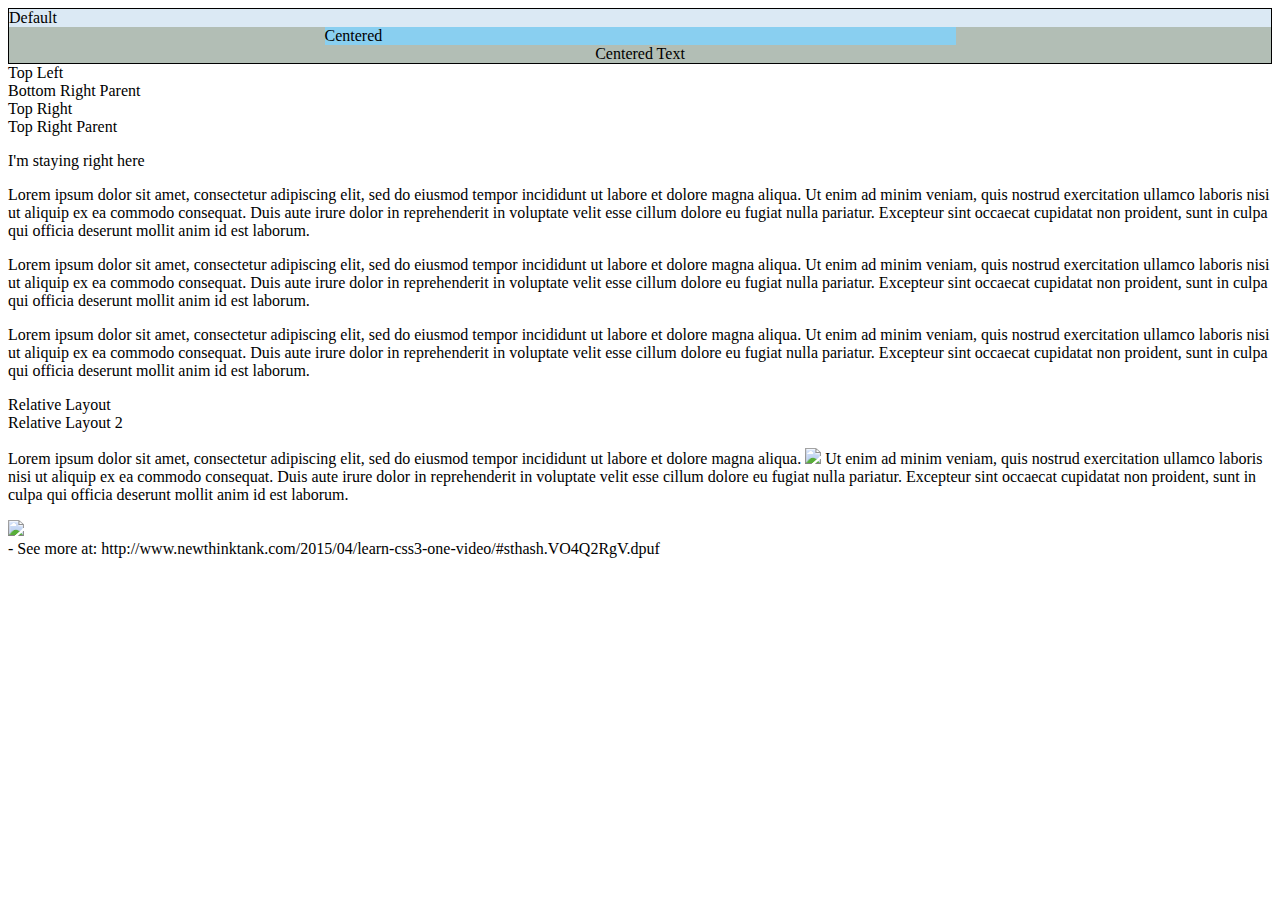
==== tut3.html @ 02ebd088 "end of part1" ====
<!DOCTYPE HTML>
<html lang="en">
<head>
  <meta charset="UTF-8">
  <title>CSS Tutorial</title>

  <link rel="stylesheet" type="text/css" href="stylesheet3.css">
</head>

<body>

<div id="parent-div">
  <div id="default">Default</div>
  <div id="centered">Centered</div>
  <div id="centered-text">Centered Text</div>
</div>

<!-- Demonstrate Absolute Postioning -->

<div id="top-left-pos">Top Left
  <div id="bottom-right-tl-parent">Bottom Right Parent</div>
</div>

<div id="top-right-pos">Top Right
  <div id="bottom-left-tr-parent">Top Right Parent</div>
</div>

<p id="fixed-pos">
  I'm staying right here
</p>

<p>
  Lorem ipsum dolor sit amet, consectetur adipiscing elit, sed do
  eiusmod tempor incididunt ut labore et dolore magna aliqua. Ut
  enim ad minim veniam, quis nostrud exercitation ullamco laboris
  nisi ut aliquip ex ea commodo consequat. Duis aute irure dolor
  in reprehenderit in voluptate velit esse cillum dolore eu fugiat
  nulla pariatur. Excepteur sint occaecat cupidatat non proident,
  sunt in culpa qui officia deserunt mollit anim id est laborum.
</p>

<p>
  Lorem ipsum dolor sit amet, consectetur adipiscing elit, sed do
  eiusmod tempor incididunt ut labore et dolore magna aliqua. Ut
  enim ad minim veniam, quis nostrud exercitation ullamco laboris
  nisi ut aliquip ex ea commodo consequat. Duis aute irure dolor
  in reprehenderit in voluptate velit esse cillum dolore eu fugiat
  nulla pariatur. Excepteur sint occaecat cupidatat non proident,
  sunt in culpa qui officia deserunt mollit anim id est laborum.
</p>

<p>
  Lorem ipsum dolor sit amet, consectetur adipiscing elit, sed do
  eiusmod tempor incididunt ut labore et dolore magna aliqua. Ut
  enim ad minim veniam, quis nostrud exercitation ullamco laboris
  nisi ut aliquip ex ea commodo consequat. Duis aute irure dolor
  in reprehenderit in voluptate velit esse cillum dolore eu fugiat
  nulla pariatur. Excepteur sint occaecat cupidatat non proident,
  sunt in culpa qui officia deserunt mollit anim id est laborum.
</p>

<div id="relative-1">Relative Layout</div>

<div id="relative-2">Relative Layout 2</div>

<p>
  Lorem ipsum dolor sit amet, consectetur adipiscing elit, sed do
  eiusmod tempor incididunt ut labore et dolore magna aliqua. <img src="LittleBrain.png"> Ut
  enim ad minim veniam, quis nostrud exercitation ullamco laboris
  nisi ut aliquip ex ea commodo consequat. Duis aute irure dolor
  in reprehenderit in voluptate velit esse cillum dolore eu fugiat
  nulla pariatur. Excepteur sint occaecat cupidatat non proident,
  sunt in culpa qui officia deserunt mollit anim id est laborum.
</p>

<div id="crop"><img src="LittleBrain.png"></div>

</body>

</html>
- See more at: http://www.newthinktank.com/2015/04/learn-css3-one-video/#sthash.VO4Q2RgV.dpuf
---- stylesheet3.css ----
#parent-div {
  background: #b2beb5;
  border: 0.1em solid black;
}

#default {
  background: #DBE9F4;
}

#centered {
  background: #89cff0;
  width: 50%;
  margin: auto;
}

#centered-text {
  text-align: center;
}
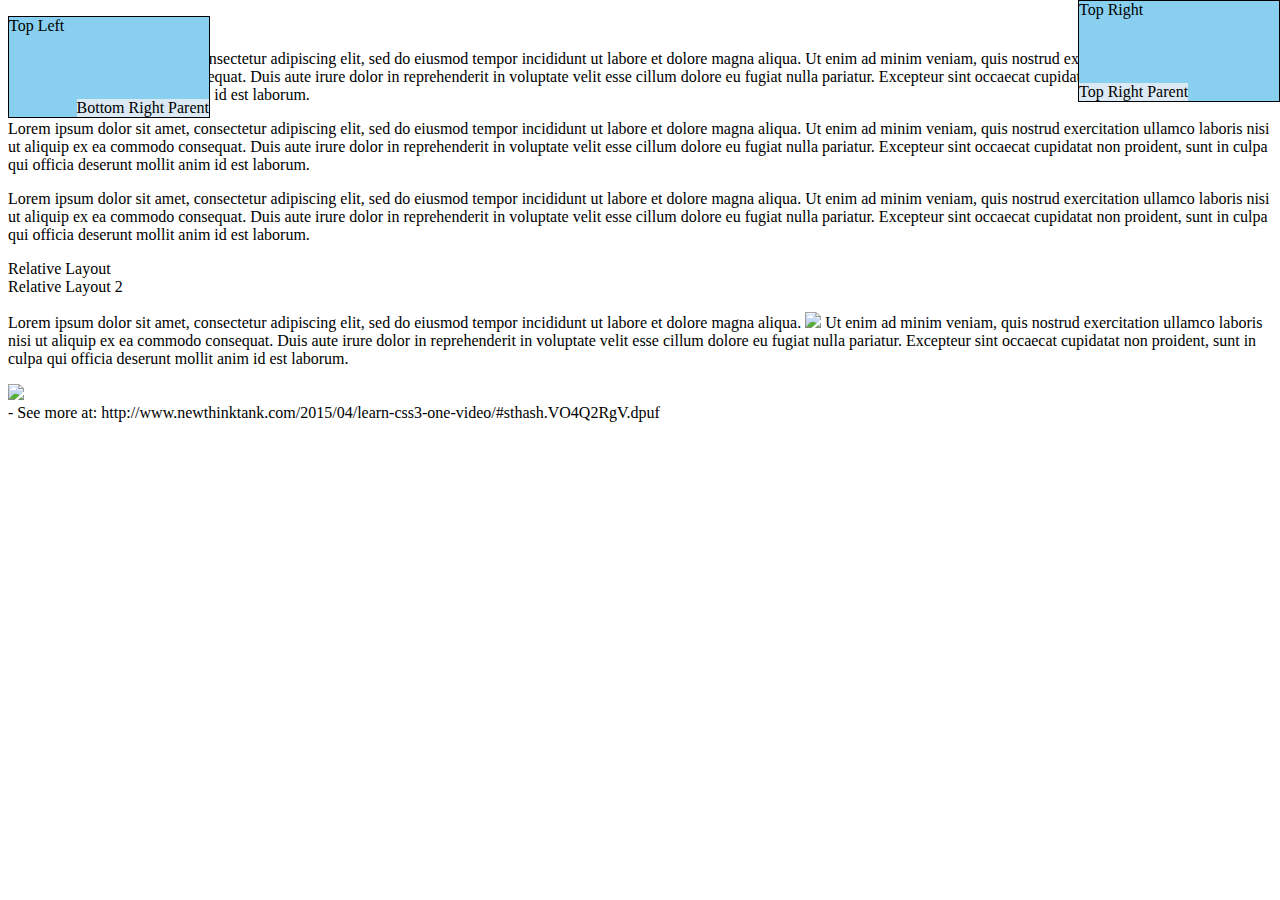
==== commit 98256e1b: "absolute positioning" ====
--- a/tut3.html
+++ b/tut3.html
@@ -9,11 +9,6 @@
 
 <body>
 
-<div id="parent-div">
-  <div id="default">Default</div>
-  <div id="centered">Centered</div>
-  <div id="centered-text">Centered Text</div>
-</div>
 
 <!-- Demonstrate Absolute Postioning -->
 
--- a/stylesheet3.css
+++ b/stylesheet3.css
@@ -1,18 +1,32 @@
-#parent-div {
-  background: #b2beb5;
+#top-left-pos {
+  background: #89cff0;
   border: 0.1em solid black;
+  position: absolute;
+  width: 200px;
+  height: 100px;
+  z-index: 4;
 }
 
-#default {
-  background: #DBE9F4;
+#bottom-right-tl-parent {
+  background: #dbe9f4;
+  position: absolute;
+  bottom: 0px;
+  right: 0px;
 }
 
-#centered {
+#top-right-pos {
   background: #89cff0;
-  width: 50%;
-  margin: auto;
+  border:  0.1em solid black;
+  position: absolute;
+  width: 200px;
+  height: 100px;
+  top: 0px;
+  right: 0px;
 }
 
-#centered-text {
-  text-align: center;
+#bottom-left-tr-parent {
+  background: #dbe9f4;
+  position: absolute;
+  bottom: 0px;
+  left: 0px;
 }
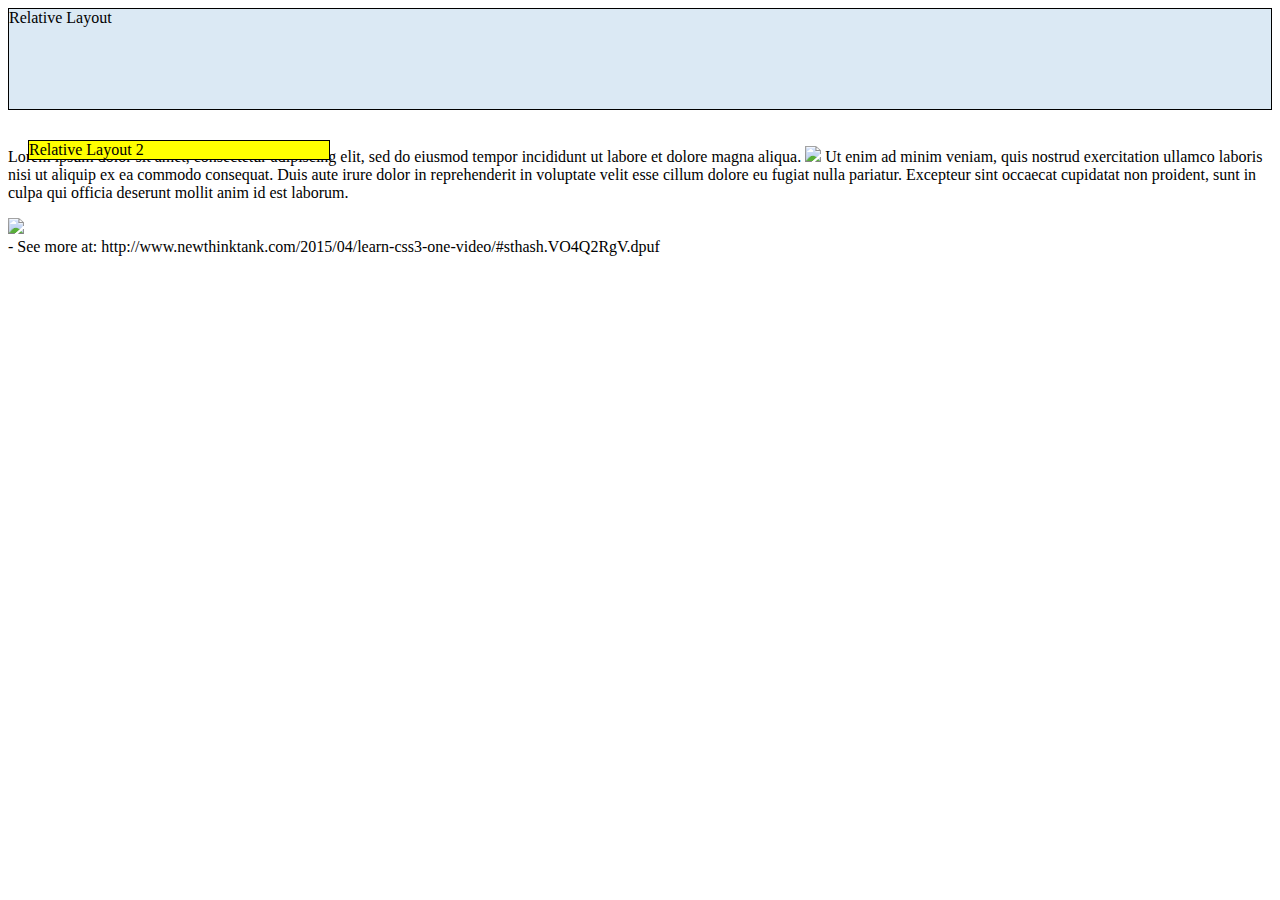
==== commit 80a2e119: "lesson 5" ====
--- a/tut3.html
+++ b/tut3.html
@@ -9,50 +9,6 @@
 
 <body>
 
-
-<!-- Demonstrate Absolute Postioning -->
-
-<div id="top-left-pos">Top Left
-  <div id="bottom-right-tl-parent">Bottom Right Parent</div>
-</div>
-
-<div id="top-right-pos">Top Right
-  <div id="bottom-left-tr-parent">Top Right Parent</div>
-</div>
-
-<p id="fixed-pos">
-  I'm staying right here
-</p>
-
-<p>
-  Lorem ipsum dolor sit amet, consectetur adipiscing elit, sed do
-  eiusmod tempor incididunt ut labore et dolore magna aliqua. Ut
-  enim ad minim veniam, quis nostrud exercitation ullamco laboris
-  nisi ut aliquip ex ea commodo consequat. Duis aute irure dolor
-  in reprehenderit in voluptate velit esse cillum dolore eu fugiat
-  nulla pariatur. Excepteur sint occaecat cupidatat non proident,
-  sunt in culpa qui officia deserunt mollit anim id est laborum.
-</p>
-
-<p>
-  Lorem ipsum dolor sit amet, consectetur adipiscing elit, sed do
-  eiusmod tempor incididunt ut labore et dolore magna aliqua. Ut
-  enim ad minim veniam, quis nostrud exercitation ullamco laboris
-  nisi ut aliquip ex ea commodo consequat. Duis aute irure dolor
-  in reprehenderit in voluptate velit esse cillum dolore eu fugiat
-  nulla pariatur. Excepteur sint occaecat cupidatat non proident,
-  sunt in culpa qui officia deserunt mollit anim id est laborum.
-</p>
-
-<p>
-  Lorem ipsum dolor sit amet, consectetur adipiscing elit, sed do
-  eiusmod tempor incididunt ut labore et dolore magna aliqua. Ut
-  enim ad minim veniam, quis nostrud exercitation ullamco laboris
-  nisi ut aliquip ex ea commodo consequat. Duis aute irure dolor
-  in reprehenderit in voluptate velit esse cillum dolore eu fugiat
-  nulla pariatur. Excepteur sint occaecat cupidatat non proident,
-  sunt in culpa qui officia deserunt mollit anim id est laborum.
-</p>
 
 <div id="relative-1">Relative Layout</div>
 
--- a/stylesheet3.css
+++ b/stylesheet3.css
@@ -1,32 +1,14 @@
-#top-left-pos {
-  background: #89cff0;
+#relative-1 {
+  background: #dbe9f4;
   border: 0.1em solid black;
-  position: absolute;
-  width: 200px;
   height: 100px;
-  z-index: 4;
 }
 
-#bottom-right-tl-parent {
-  background: #dbe9f4;
-  position: absolute;
-  bottom: 0px;
-  right: 0px;
+#relative-2 {
+  position: relative;
+  left: 20px;
+  top: 30px;
+  width: 300px;
+  background: yellow;
+  border: 0.1em solid black;
 }
-
-#top-right-pos {
-  background: #89cff0;
-  border:  0.1em solid black;
-  position: absolute;
-  width: 200px;
-  height: 100px;
-  top: 0px;
-  right: 0px;
-}
-
-#bottom-left-tr-parent {
-  background: #dbe9f4;
-  position: absolute;
-  bottom: 0px;
-  left: 0px;
-}
